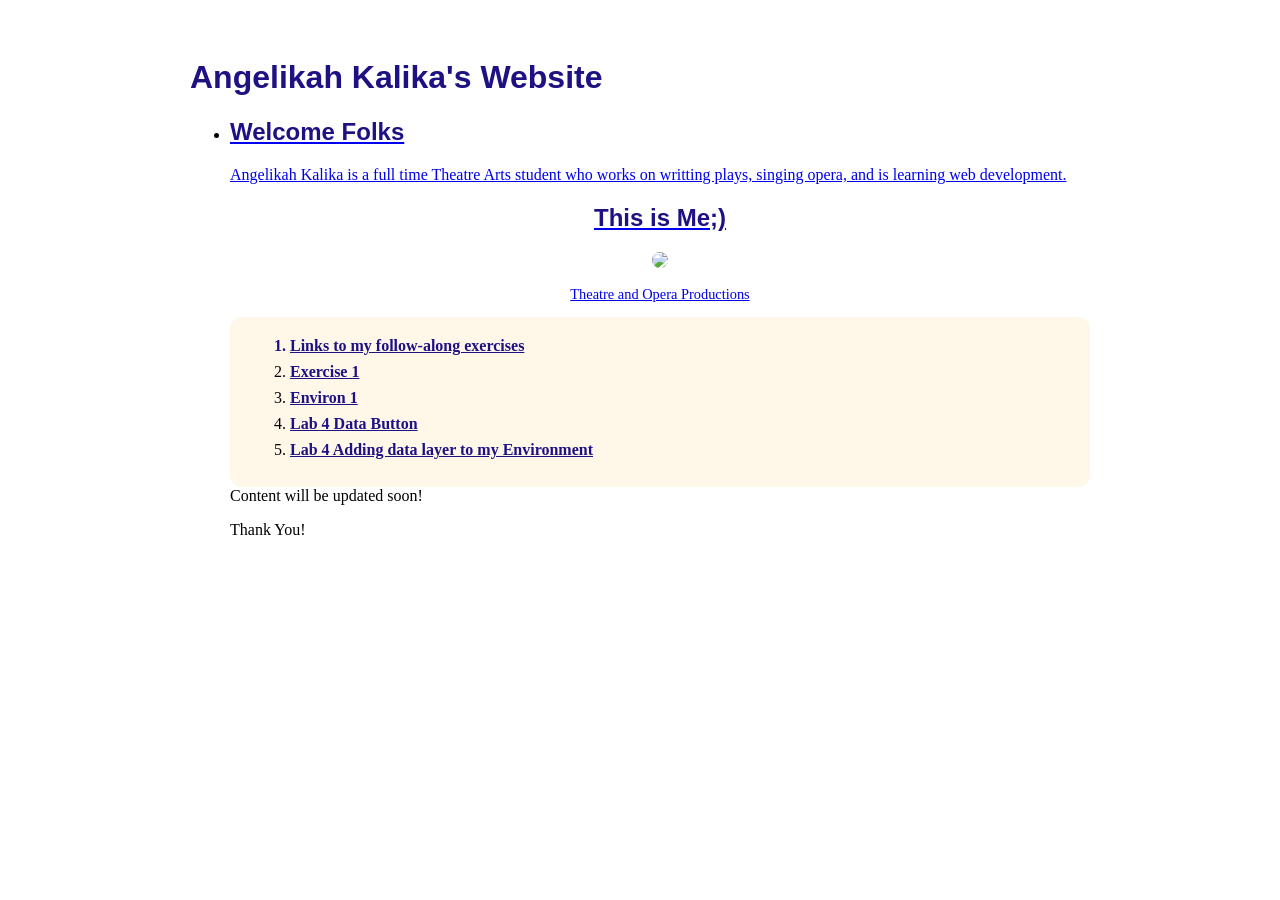
==== exercises/index.html @ 79f17235 "lab 5" ====
<!doctype html>
<html lang="en">
<head>
    <meta charset="utf-8">
    <title>Angelikah's Art 101 Homepage</title>
    <link href="site.css" rel="stylesheet" type="text/css">
</head>
<body>

<div id="page">

  <h1>Angelikah Kalika's Website</h1>
  <ul>
    <li><a href="exercises/ex01.html">

  <div id="intoduction">
    <h2>Welcome Folks</h2>
    <p>
    Angelikah Kalika is a full time Theatre Arts student who works on writting plays, singing opera, and is learning web development.
    </p>
  </div> 

  <div class="profile">
    <h2>This is Me;)</h2>
    <img src="https://encrypted-tbn0.gstatic.com/images?q=tbn:ANd9GcRoL0YomK8uBF8czxQW27Ga7oAC4wvfuDdK1A&s"> 
    <p>Theatre and Opera Productions</p>
  </div>


  <div class="navigation">
  <ol>
      <li>Links to my follow-along exercises</li>
      <li><a href="/exercises/ex01.html">Exercise 1</a></li>
      <li><a href="/environ/en01.html">Environ 1</a></li>
      <li><a href="http://127.0.0.1:3000/exercises/lab04.html?vscode-livepreview=true">Lab 4 Data Button</a></li>
      <li><a href="http://127.0.0.1:3000/environ/env03.html?vscode-livepreview=true">Lab 4 Adding data layer to my Environment</a></li>
    </ol>
  </div>

Content will be updated soon!
<p> Thank You!
    <!-- All visible page content goes between <body> and </body> -->
</p>
</div>

</body>
</html>
---- exercises/site.css ----
#page {
    max-width: 900px;
    margin: 0 auto 0 auto;
    background: white;
    padding: 30px;
}

.top-section {
    display: flex1;
    gap: 30px;
    align-items: flex-start;
    margin: 0 0 25px 0;
}

#introduction {
    background: #f3f7ff;
    padding: 20px;
    border-left: 6px solid #1d1184;
    flex: 2;
}

#introduction h2 {
    font-style: italic;
    margin-top: 0;
}

#introduction p {
    font-size: 120%;
    line-height: 1.5;
}

.profile {
    text-align: center;
    flex: 1;
}

.profile img {
    width: 220px;
    border-radius: 12px;
}

.profile p {
    font-size: 90%;
}

.navigation {
    background: #fff7e8;
    padding: 20px;
    border-radius: 12px;
}

.navigation h2 {
    margin-top: 0;
}

.navigation li {
    margin-bottom: 8px;
}

.navigation a {
    color: #1d1184;
    font-weight: bold;
}


h1,
h2,
h3 {
    color: #1d1184;
    font-family: sans-serif;
}

img {
    width: 200px;
}

li.LoveLoren {color: red;}

#funfont {font-family:'Franklin Gothic Medium', 'Arial Narrow', Arial, sans-serif;}
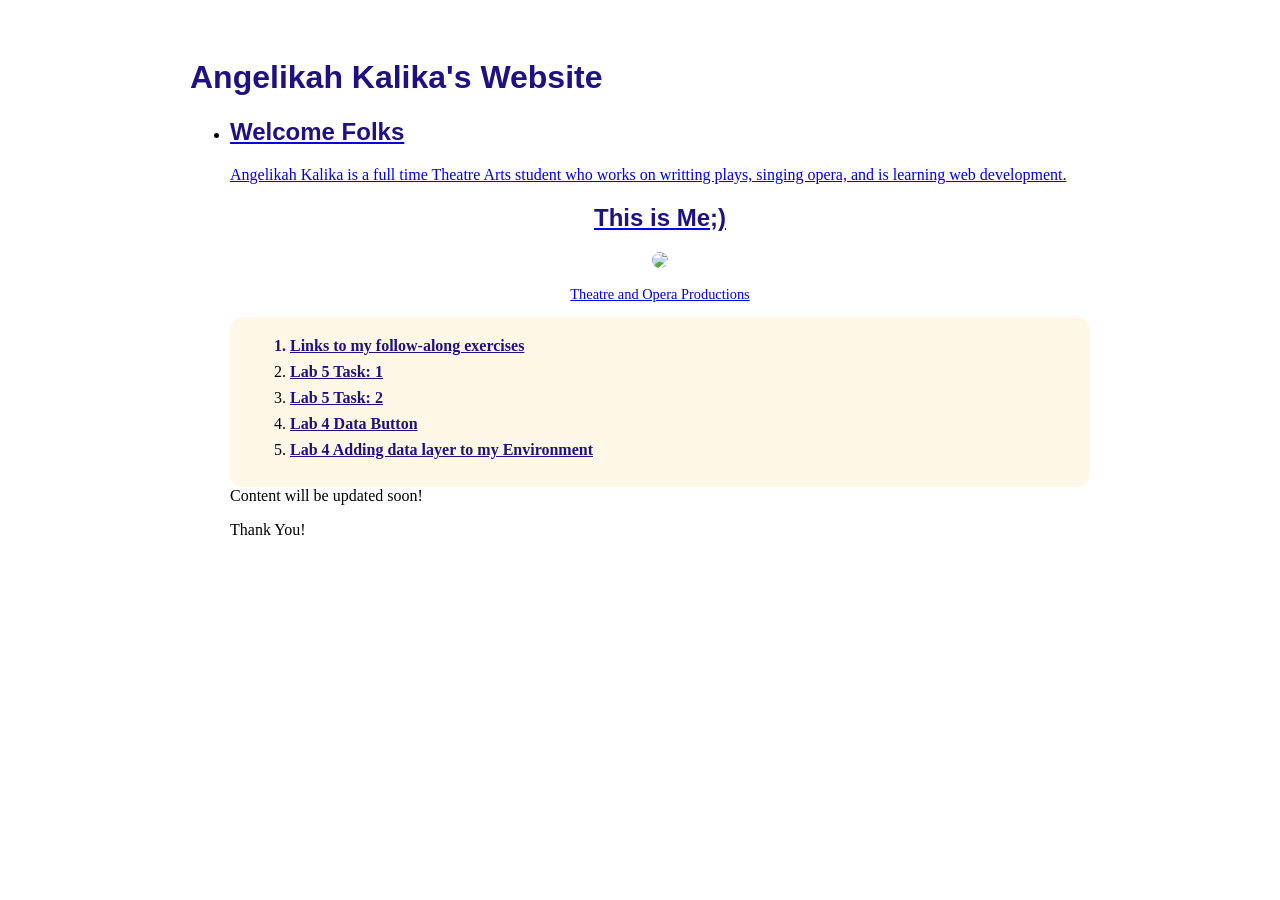
==== commit 65cd3f20: "Update index.html" ====
--- a/exercises/index.html
+++ b/exercises/index.html
@@ -30,8 +30,8 @@
   <div class="navigation">
   <ol>
       <li>Links to my follow-along exercises</li>
-      <li><a href="/exercises/ex01.html">Exercise 1</a></li>
-      <li><a href="/environ/en01.html">Environ 1</a></li>
+      <li><a href="lab05.html">Lab 5 Task: 1</a></li>
+      <li><a href="http://127.0.0.1:3000/environ/env04.html?vscode-livepreview=true">Lab 5 Task: 2</a></li>
       <li><a href="http://127.0.0.1:3000/exercises/lab04.html?vscode-livepreview=true">Lab 4 Data Button</a></li>
       <li><a href="http://127.0.0.1:3000/environ/env03.html?vscode-livepreview=true">Lab 4 Adding data layer to my Environment</a></li>
     </ol>
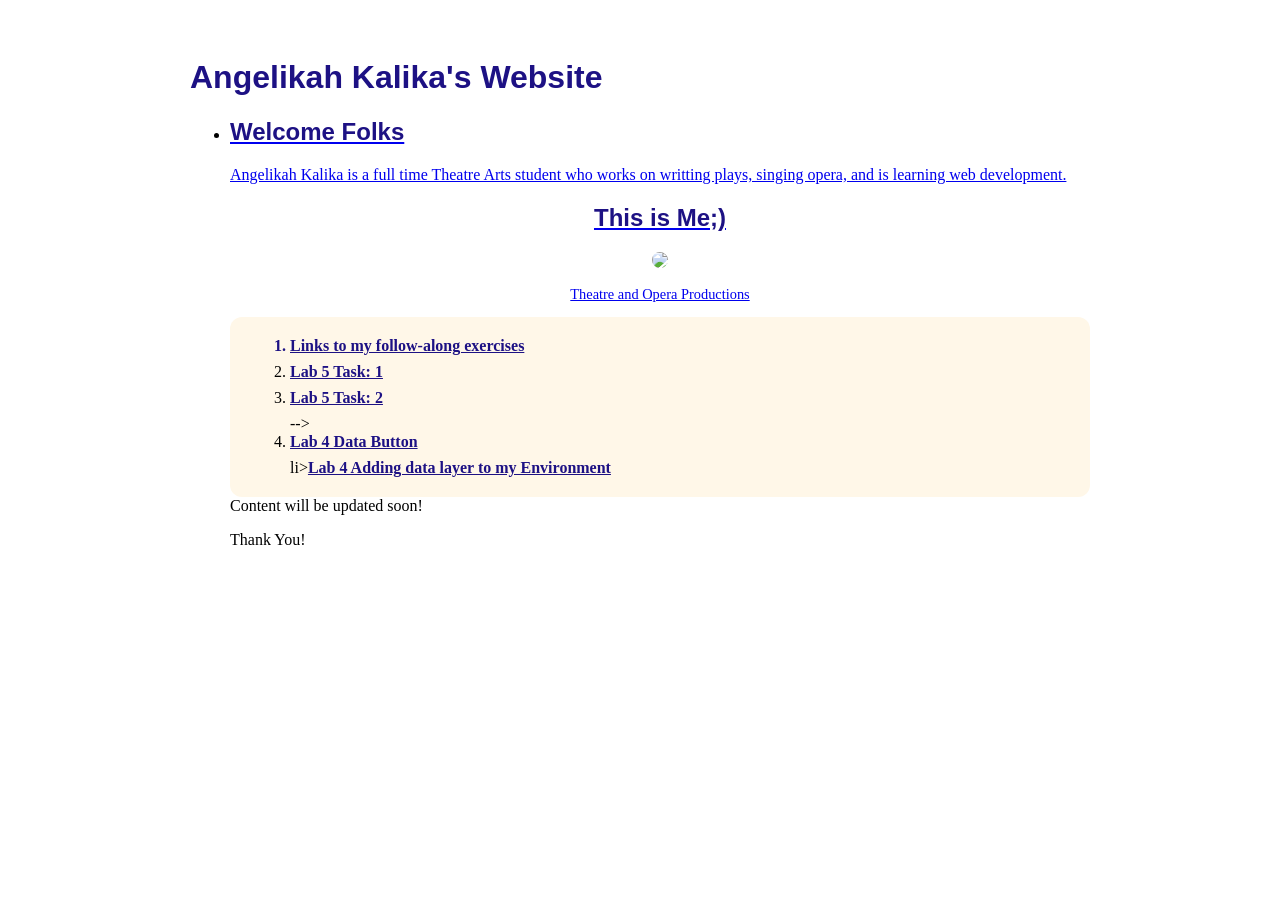
==== commit 88f610b4: "Update index.html" ====
--- a/exercises/index.html
+++ b/exercises/index.html
@@ -31,9 +31,12 @@
   <ol>
       <li>Links to my follow-along exercises</li>
       <li><a href="lab05.html">Lab 5 Task: 1</a></li>
-      <li><a href="http://127.0.0.1:3000/environ/env04.html?vscode-livepreview=true">Lab 5 Task: 2</a></li>
-      <li><a href="http://127.0.0.1:3000/exercises/lab04.html?vscode-livepreview=true">Lab 4 Data Button</a></li>
-      <li><a href="http://127.0.0.1:3000/environ/env03.html?vscode-livepreview=true">Lab 4 Adding data layer to my Environment</a></li>
+      <!-- <li><a href="http://127.0.0.1:3000/environ/env04.html?vscode-livepreview=true">Lab 5 Task: 2</a></li> -->
+      <li><a href="environ/env04.html">Lab 5 Task: 2</a></li> -->
+      <!-- <li><a href="http://127.0.0.1:3000/exercises/lab04.html?vscode-livepreview=true">Lab 4 Data Button</a></li> -->
+      <li><a href="http://127.0.0.1:3000/exercises/lab04.html">Lab 4 Data Button</a></li>
+      <!-- <li><a href="http://127.0.0.1:3000/environ/env03.html?vscode-livepreview=true">Lab 4 Adding data layer to my Environment</a></li> -->
+      li><a href="http://127.0.0.1:3000/environ/env03.html">Lab 4 Adding data layer to my Environment</a></li> 
     </ol>
   </div>
 
